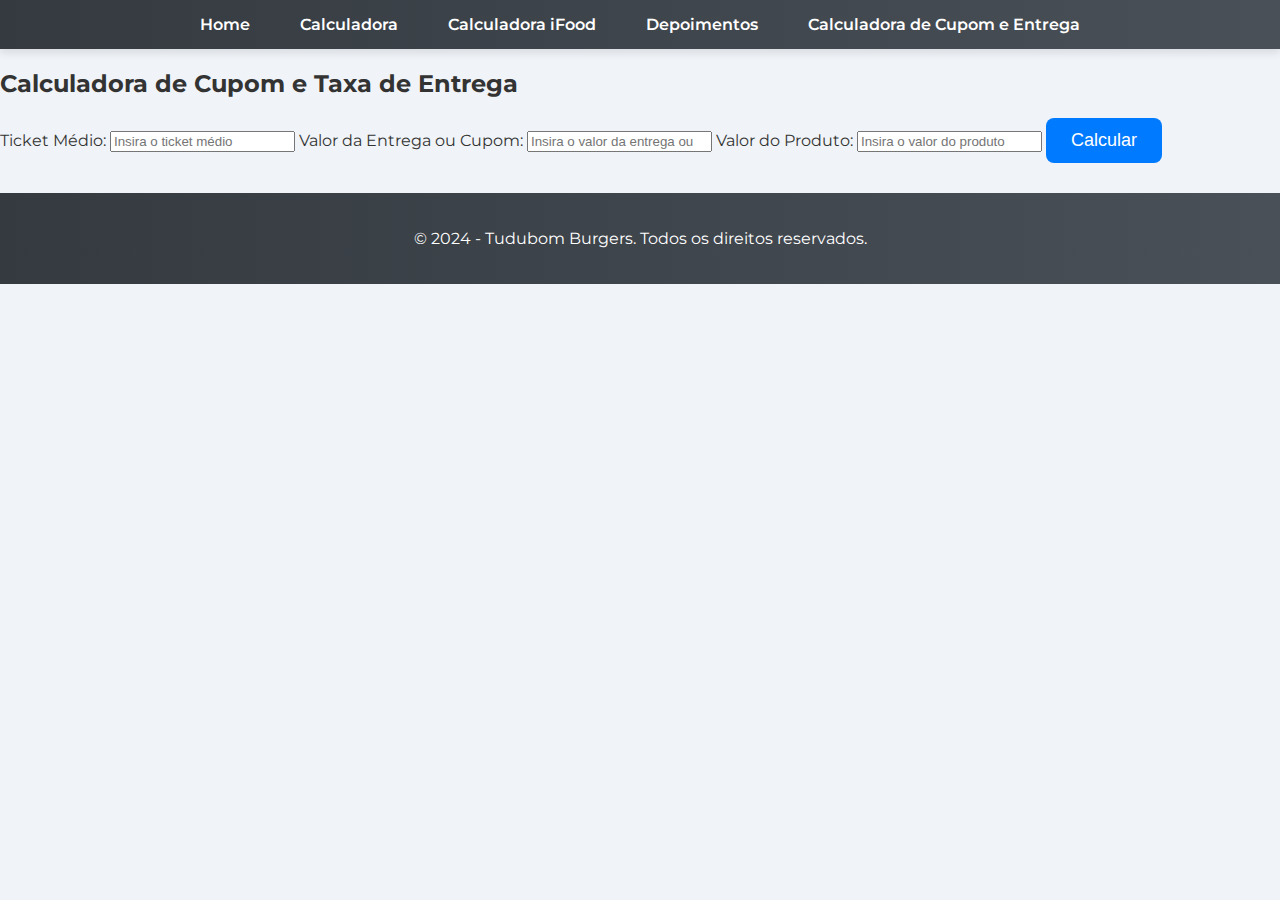
==== calculadora-cupom-entrega.html @ 99d716ff "Rename Calculadora_cupom.html to calculadora-cupom-entrega.html" ====
<!DOCTYPE html>
<html lang="pt-BR">
<head>
    <meta charset="UTF-8">
    <meta name="viewport" content="width=device-width, initial-scale=1.0">
    <title>Calculadora de Cupom e Taxa de Entrega</title>
    <link rel="stylesheet" href="styles.css">
</head>
<body>
    <header>
        <nav>
            <ul>
                <li><a href="index.html">Home</a></li>
                <li><a href="calculadora.html">Calculadora</a></li>
                <li><a href="calculadora-ifood.html">Calculadora iFood</a></li>
                <li><a href="depoimentos.html">Depoimentos</a></li>
                <li><a href="calculadora-cupom-entrega.html">Calculadora de Cupom e Entrega</a></li>
            </ul>
        </nav>
    </header>

    <main>
        <section class="calculator-cupom-section">
            <h2>Calculadora de Cupom e Taxa de Entrega</h2>
            <form>
                <label for="ticketMedio">Ticket Médio:</label>
                <input type="number" id="ticketMedio" placeholder="Insira o ticket médio">

                <label for="valorEntregaCupom">Valor da Entrega ou Cupom:</label>
                <input type="number" id="valorEntregaCupom" placeholder="Insira o valor da entrega ou cupom">

                <label for="valorProduto">Valor do Produto:</label>
                <input type="number" id="valorProduto" placeholder="Insira o valor do produto">

                <button type="button" onclick="calcularCupomEntrega()">Calcular</button>
            </form>
            <p id="resultadoCupomEntrega"></p>
        </section>
    </main>

    <footer>
        <p>&copy; 2024 - Tudubom Burgers. Todos os direitos reservados.</p>
    </footer>

    <script src="scripts.js"></script>
</body>
</html>
---- styles.css ----
/* Fontes Modernas */
@import url('https://fonts.googleapis.com/css2?family=Montserrat:wght@400;600&display=swap');

body {
    font-family: 'Montserrat', sans-serif;
    margin: 0;
    padding: 0;
    background-color: #f0f4f8;
    color: #333;
}

/* Header Moderno */
header {
    background: linear-gradient(90deg, #343a40, #495057);
    color: white;
    padding: 15px;
    box-shadow: 0 4px 8px rgba(0, 0, 0, 0.1);
}

nav {
    display: flex;
    justify-content: center;
    gap: 20px;
}

nav ul {
    list-style: none;
    display: flex;
    gap: 20px;
    margin: 0;
    padding: 0;
}

nav ul li a {
    color: white;
    text-decoration: none;
    font-weight: 600;
    padding: 10px 15px;
    transition: background-color 0.3s ease, color 0.3s ease;
    border-radius: 5px;
}

nav ul li a:hover {
    background-color: #495057;
    color: #f8f9fa;
}

/* Seção Hero */
.hero {
    background: linear-gradient(135deg, #007bff, #0056b3);
    color: white;
    padding: 50px 20px;
    text-align: center;
    border-radius: 10px;
    margin-bottom: 30px;
    box-shadow: 0 8px 16px rgba(0, 0, 0, 0.1);
}

/* Redes Sociais */
.social-media {
    text-align: center;
    margin-top: 30px;
}

.social-icons {
    display: flex;
    justify-content: center;
    gap: 20px;
    margin-top: 15px;
}

.social-icons .icon {
    width: 50px;
    height: 50px;
    display: inline-block;
    background-size: cover;
    border-radius: 50%;
    transition: transform 0.3s ease;
}

.social-icons .icon:hover {
    transform: scale(1.1);
}

.social-icons .facebook {
    background-image: url('https://upload.wikimedia.org/wikipedia/commons/5/51/Facebook_f_logo_%282019%29.svg');
}

.social-icons .instagram {
    background-image: url('https://upload.wikimedia.org/wikipedia/commons/a/a5/Instagram_icon.png');
}

.social-icons .linkedin {
    background-image: url('https://upload.wikimedia.org/wikipedia/commons/e/e9/Linkedin_icon.svg');
}

.whatsapp-button {
    margin-top: 20px;
    padding: 12px 25px;
    background-color: #25d366;
    color: white;
    border: none;
    border-radius: 8px;
    cursor: pointer;
    font-size: 18px;
    transition: background-color 0.3s ease, transform 0.3s ease;
}

.whatsapp-button:hover {
    background-color: #1da851;
    transform: scale(1.05);
}

/* Formulários */
.login-form, .calculator-content {
    max-width: 600px;
    margin: 50px auto;
    background: white;
    padding: 35px;
    border-radius: 10px;
    box-shadow: 0 8px 16px rgba(0, 0, 0, 0.1);
}

.login-form input, .calculator-content input {
    width: calc(100% - 40px);
    margin: 15px 20px;
    padding: 12px;
    border: 1px solid #ccc;
    border-radius: 5px;
}

button {
    padding: 12px 25px;
    background-color: #007bff;
    color: white;
    border: none;
    border-radius: 8px;
    cursor: pointer;
    font-size: 18px;
    transition: background-color 0.3s ease, transform 0.3s ease;
}

button:hover {
    background-color: #0056b3;
    transform: scale(1.05);
}

/* Footer Moderno */
footer {
    text-align: center;
    padding: 20px 0;
    background: linear-gradient(90deg, #343a40, #495057);
    color: white;
    margin-top: 30px;
}

/* Seção Calculadora */
.calculator-section, .calculator-ifood-section {
    max-width: 600px;
    margin: 0 auto;
    padding: 25px;
    background-color: #f7f7f7;
    border-radius: 10px;
    box-shadow: 0 8px 16px rgba(0, 0, 0, 0.1);
}

.calculator-section h2, .calculator-ifood-section h2 {
    text-align: center;
    margin-bottom: 25px;
    color: #343a40;
}

.calculator-section label, .calculator-ifood-section label {
    display: block;
    margin-bottom: 8px;
    font-weight: bold;
}

.calculator-section input,
.calculator-section select,
.calculator-ifood-section input, .calculator-ifood-section select {
    width: 100%;
    padding: 12px;
    margin-bottom: 20px;
    border-radius: 5px;
    border: 1px solid #ccc;
}

.calculator-section button, .calculator-ifood-section button {
    width: 100%;
    padding: 12px;
    background-color: #28a745;
    color: #fff;
    border: none;
    border-radius: 5px;
    cursor: pointer;
    transition: background-color 0.3s ease, transform 0.3s ease;
}

.calculator-section button:hover, .calculator-ifood-section button:hover {
    background-color: #218838;
    transform: scale(1.05);
}

.calculator-section p, .calculator-ifood-section p {
    text-align: center;
    font-size: 18px;
    font-weight: bold;
}
/* Responsividade */
@media (max-width: 768px) {
    nav ul {
        flex-direction: column;
        gap: 10px;
    }

    nav ul li a {
        padding: 10px;
        text-align: center;
    }

    .hero {
        padding: 30px 15px;
        font-size: 18px;
    }

    .login-form, .calculator-content, .calculator-ifood-section {
        padding: 20px;
        margin: 20px 10px;
    }

    .calculator-section, .calculator-ifood-section {
        padding: 20px;
    }

    .social-icons .icon {
        width: 40px;
        height: 40px;
    }

    .whatsapp-button {
        width: 100%;
        font-size: 16px;
        padding: 10px;
    }
}

@media (max-width: 480px) {
    .hero {
        padding: 20px 10px;
        font-size: 16px;
    }

    .login-form, .calculator-content, .calculator-ifood-section {
        padding: 15px;
    }

    .calculator-section, .calculator-ifood-section {
        padding: 15px;
    }

    .social-icons .icon {
        width: 35px;
        height: 35px;
    }

    button {
        padding: 10px;
        font-size: 16px;
    }

    .whatsapp-button {
        padding: 8px;
        font-size: 14px;
    }
}
        padding: 8px;
        font-size: 14px;
    }
}
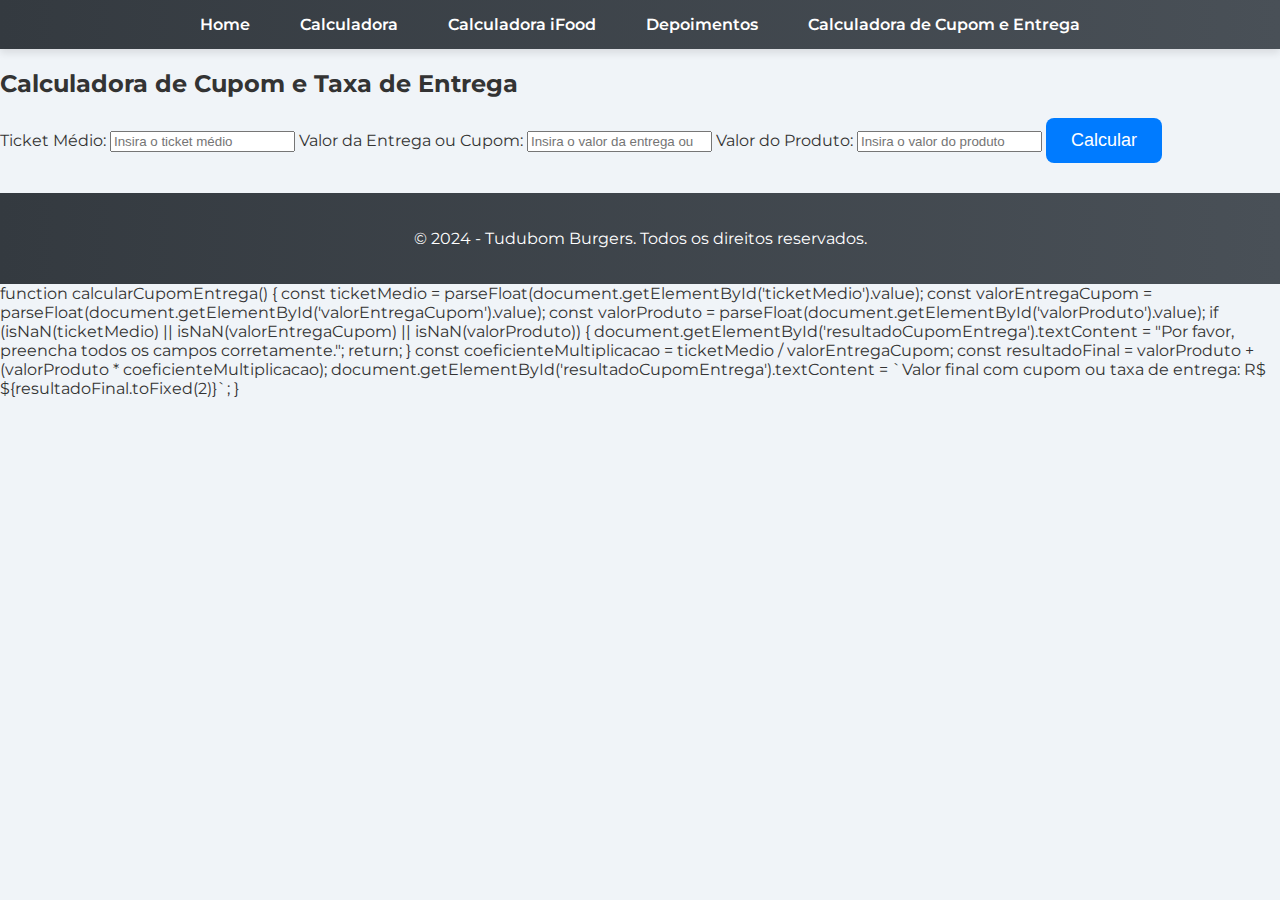
==== commit 53ee246a: "Update calculadora-cupom-entrega.html" ====
--- a/calculadora-cupom-entrega.html
+++ b/calculadora-cupom-entrega.html
@@ -5,6 +5,7 @@
     <meta name="viewport" content="width=device-width, initial-scale=1.0">
     <title>Calculadora de Cupom e Taxa de Entrega</title>
     <link rel="stylesheet" href="styles.css">
+    <script src="scripts.js"></script>
 </head>
 <body>
     <header>
@@ -42,6 +43,21 @@
         <p>&copy; 2024 - Tudubom Burgers. Todos os direitos reservados.</p>
     </footer>
 
+    function calcularCupomEntrega() {
+    const ticketMedio = parseFloat(document.getElementById('ticketMedio').value);
+    const valorEntregaCupom = parseFloat(document.getElementById('valorEntregaCupom').value);
+    const valorProduto = parseFloat(document.getElementById('valorProduto').value);
+
+    if (isNaN(ticketMedio) || isNaN(valorEntregaCupom) || isNaN(valorProduto)) {
+        document.getElementById('resultadoCupomEntrega').textContent = "Por favor, preencha todos os campos corretamente.";
+        return;
+    }
+
+    const coeficienteMultiplicacao = ticketMedio / valorEntregaCupom;
+    const resultadoFinal = valorProduto + (valorProduto * coeficienteMultiplicacao);
+
+    document.getElementById('resultadoCupomEntrega').textContent = `Valor final com cupom ou taxa de entrega: R$ ${resultadoFinal.toFixed(2)}`;
+}
     <script src="scripts.js"></script>
 </body>
 </html>
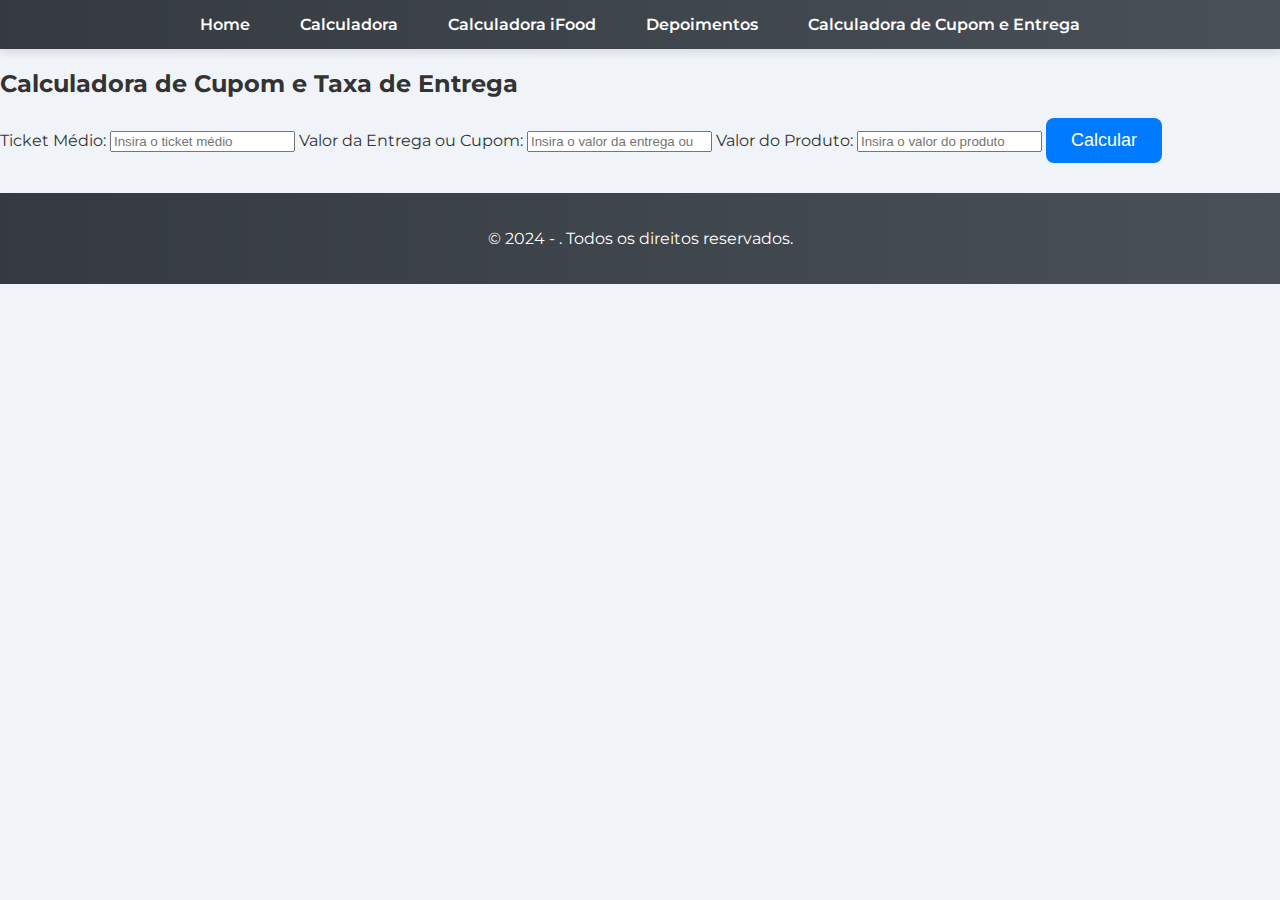
==== commit 1026e6c0: "Update calculadora-cupom-entrega.html" ====
--- a/calculadora-cupom-entrega.html
+++ b/calculadora-cupom-entrega.html
@@ -40,24 +40,8 @@
     </main>
 
     <footer>
-        <p>&copy; 2024 - Tudubom Burgers. Todos os direitos reservados.</p>
+        <p>&copy; 2024 - . Todos os direitos reservados.</p>
     </footer>
-
-    function calcularCupomEntrega() {
-    const ticketMedio = parseFloat(document.getElementById('ticketMedio').value);
-    const valorEntregaCupom = parseFloat(document.getElementById('valorEntregaCupom').value);
-    const valorProduto = parseFloat(document.getElementById('valorProduto').value);
-
-    if (isNaN(ticketMedio) || isNaN(valorEntregaCupom) || isNaN(valorProduto)) {
-        document.getElementById('resultadoCupomEntrega').textContent = "Por favor, preencha todos os campos corretamente.";
-        return;
-    }
-
-    const coeficienteMultiplicacao = ticketMedio / valorEntregaCupom;
-    const resultadoFinal = valorProduto + (valorProduto * coeficienteMultiplicacao);
-
-    document.getElementById('resultadoCupomEntrega').textContent = `Valor final com cupom ou taxa de entrega: R$ ${resultadoFinal.toFixed(2)}`;
-}
     <script src="scripts.js"></script>
 </body>
 </html>
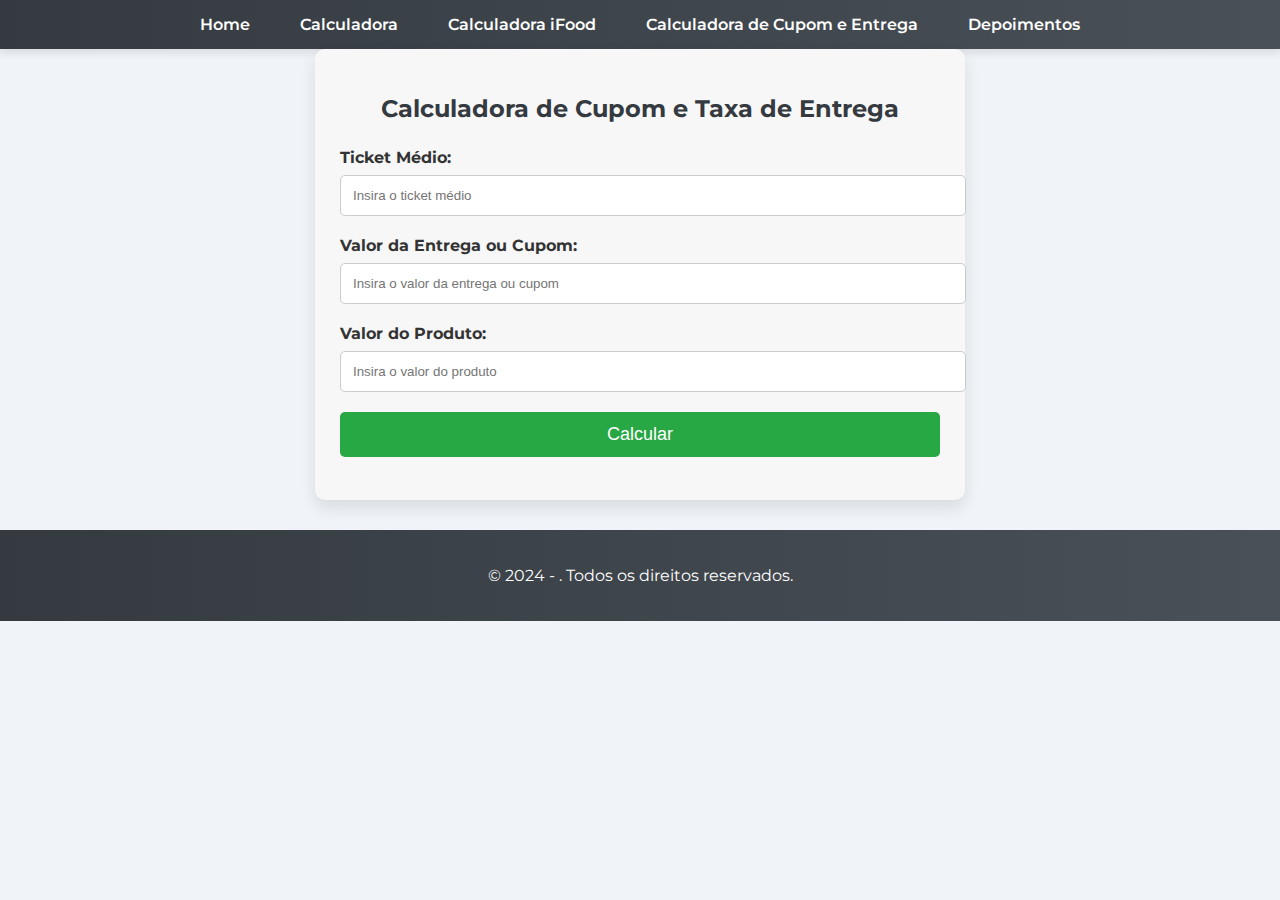
==== commit 16660489: "Update calculadora-cupom-entrega.html" ====
--- a/calculadora-cupom-entrega.html
+++ b/calculadora-cupom-entrega.html
@@ -5,7 +5,7 @@
     <meta name="viewport" content="width=device-width, initial-scale=1.0">
     <title>Calculadora de Cupom e Taxa de Entrega</title>
     <link rel="stylesheet" href="styles.css">
-    <script src="scripts.js"></script>
+    <script src="script.js"></script>
 </head>
 <body>
     <header>
@@ -13,9 +13,10 @@
             <ul>
                 <li><a href="index.html">Home</a></li>
                 <li><a href="calculadora.html">Calculadora</a></li>
-                <li><a href="calculadora-ifood.html">Calculadora iFood</a></li>
+                <li><a href="calculadora_ifood.html">Calculadora iFood</a></li>
+                <li><a href="calculadora-cupom-entrega.html">Calculadora de Cupom e Entrega</a></li>
                 <li><a href="depoimentos.html">Depoimentos</a></li>
-                <li><a href="calculadora-cupom-entrega.html">Calculadora de Cupom e Entrega</a></li>
+                
             </ul>
         </nav>
     </header>
@@ -42,6 +43,6 @@
     <footer>
         <p>&copy; 2024 - . Todos os direitos reservados.</p>
     </footer>
-    <script src="scripts.js"></script>
+    <script src="script.js"></script>
 </body>
 </html>
--- a/styles.css
+++ b/styles.css
@@ -207,6 +207,58 @@
     font-size: 18px;
     font-weight: bold;
 }
+/* Seção Calculadora cupom*/
+.calculator-section, .calculator-cupom-section {
+    max-width: 600px;
+    margin: 0 auto;
+    padding: 25px;
+    background-color: #f7f7f7;
+    border-radius: 10px;
+    box-shadow: 0 8px 16px rgba(0, 0, 0, 0.1);
+}
+
+.calculator-section h2, .calculator-cupom-section h2 {
+    text-align: center;
+    margin-bottom: 25px;
+    color: #343a40;
+}
+
+.calculator-section label, .calculator-cupom-section label {
+    display: block;
+    margin-bottom: 8px;
+    font-weight: bold;
+}
+
+.calculator-section input, .calculator-section select,
+.calculator-cupom-section input, .calculator-cupom-section select {
+    width: 100%;
+    padding: 12px;
+    margin-bottom: 20px;
+    border-radius: 5px;
+    border: 1px solid #ccc;
+}
+
+.calculator-section button, .calculator-cupom-section button {
+    width: 100%;
+    padding: 12px;
+    background-color: #28a745;
+    color: #fff;
+    border: none;
+    border-radius: 5px;
+    cursor: pointer;
+    transition: background-color 0.3s ease, transform 0.3s ease;
+}
+
+.calculator-section button:hover, .calculator-cupom-section button:hover {
+    background-color: #218838;
+    transform: scale(1.05);
+}
+
+.calculator-section p, .calculator-cupom-section p {
+    text-align: center;
+    font-size: 18px;
+    font-weight: bold;
+}
 /* Responsividade */
 @media (max-width: 768px) {
     nav ul {
